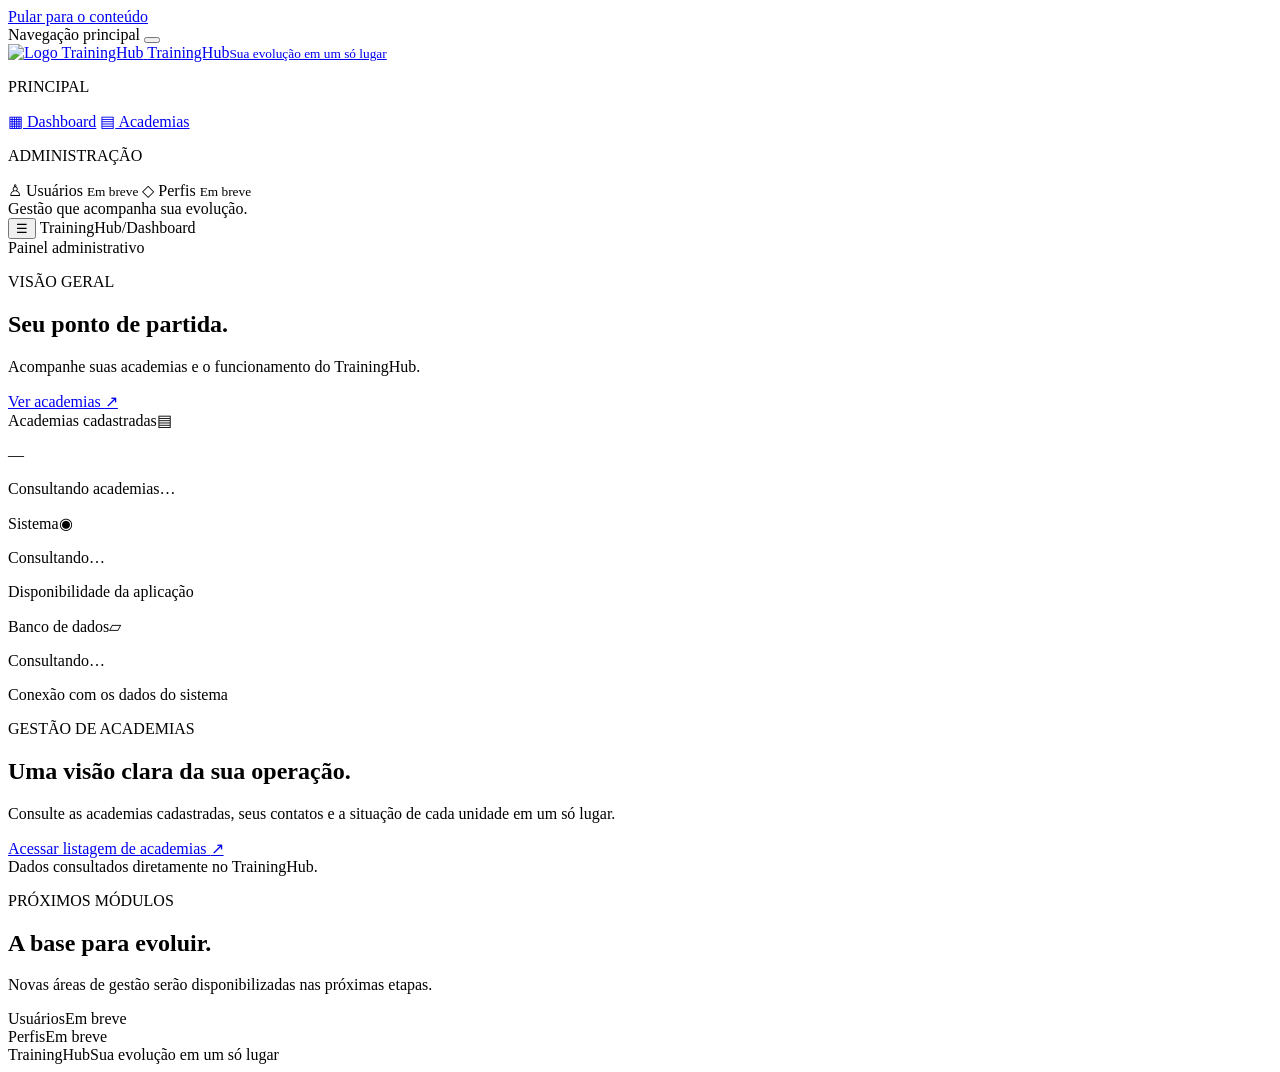
==== public/index.html @ bc9f78c0 "feat(interface): implementar estrutura inicial da interface web" ====
<!doctype html>
<html lang="pt-BR">
<head>
  <meta charset="utf-8">
  <meta name="viewport" content="width=device-width, initial-scale=1">
  <meta name="description" content="TrainingHub — Sua evolução em um só lugar. Painel administrativo para gestão de academias.">
  <title>Dashboard | TrainingHub</title>
  <link rel="icon" href="/images/traininghub-logo.png" type="image/png">
  <link rel="stylesheet" href="/vendor/bootstrap/bootstrap.min.css">
  <link rel="stylesheet" href="/css/style.css">
  <script defer src="/vendor/bootstrap/bootstrap.bundle.min.js"></script>
  <script type="module" src="/js/app.js"></script>
</head>
<body>
  <a class="skip-link" href="#main-content">Pular para o conteúdo</a>
  <aside class="sidebar offcanvas-lg offcanvas-start" tabindex="-1" id="sidebar" aria-labelledby="sidebar-title">
    <div class="offcanvas-header">
      <span class="eyebrow" id="sidebar-title">Navegação principal</span>
      <button type="button" class="btn-close btn-close-white" data-bs-dismiss="offcanvas" data-bs-target="#sidebar" aria-label="Fechar menu"></button>
    </div>
    <div class="offcanvas-body">
      <a class="brand" href="#dashboard" aria-label="TrainingHub — Dashboard">
        <img id="brand-logo" src="/images/traininghub-logo.png" alt="Logo TrainingHub" width="48" height="48">
        <span>TrainingHub<small>Sua evolução em um só lugar</small></span>
      </a>
      <nav aria-label="Principal">
        <p class="nav-label">PRINCIPAL</p>
        <a class="nav-item active" href="#dashboard" data-page="dashboard" aria-current="page"><span class="nav-symbol" aria-hidden="true">▦</span> Dashboard</a>
        <a class="nav-item" href="#academias" data-page="academias"><span class="nav-symbol" aria-hidden="true">▤</span> Academias</a>
        <p class="nav-label modules-label">ADMINISTRAÇÃO</p>
        <span class="nav-item unavailable" aria-disabled="true"><span class="nav-symbol" aria-hidden="true">♙</span> Usuários <small>Em breve</small></span>
        <span class="nav-item unavailable" aria-disabled="true"><span class="nav-symbol" aria-hidden="true">◇</span> Perfis <small>Em breve</small></span>
      </nav>
      <div class="sidebar-footer"><span class="footer-mark" aria-hidden="true"></span> Gestão que acompanha sua evolução.</div>
    </div>
  </aside>

  <div class="workspace">
    <header class="topbar">
      <div class="topbar-context">
        <button class="menu-toggle btn d-lg-none" type="button" data-bs-toggle="offcanvas" data-bs-target="#sidebar" aria-controls="sidebar" aria-label="Abrir menu"><span aria-hidden="true">☰</span></button>
        <span class="context-brand">TrainingHub</span><span class="context-divider" aria-hidden="true">/</span><span id="page-context">Dashboard</span>
      </div>
      <span class="admin-context">Painel administrativo</span>
    </header>

    <main id="main-content" tabindex="-1">
      <section id="dashboard" aria-labelledby="dashboard-title">
        <div class="page-heading"><div><p class="eyebrow">VISÃO GERAL</p><h1 id="dashboard-title">Seu ponto de partida.</h1><p class="page-description">Acompanhe suas academias e o funcionamento do TrainingHub.</p></div><a class="btn btn-primary" href="#academias">Ver academias <span aria-hidden="true">↗</span></a></div>
        <div class="row g-3 summary-grid">
          <div class="col-md-4"><article class="panel summary-card"><div class="card-label"><span>Academias cadastradas</span><span class="card-symbol" aria-hidden="true">▤</span></div><p class="metric" id="academias-total" aria-live="polite">—</p><p id="academias-summary" class="card-note">Consultando academias…</p></article></div>
          <div class="col-md-4"><article class="panel summary-card"><div class="card-label"><span>Sistema</span><span class="card-symbol" aria-hidden="true">◉</span></div><p class="status-value" id="system-status" aria-live="polite">Consultando…</p><p class="card-note">Disponibilidade da aplicação</p></article></div>
          <div class="col-md-4"><article class="panel summary-card"><div class="card-label"><span>Banco de dados</span><span class="card-symbol" aria-hidden="true">▱</span></div><p class="status-value" id="database-status" aria-live="polite">Consultando…</p><p class="card-note">Conexão com os dados do sistema</p></article></div>
        </div>
        <div class="row g-3 dashboard-details">
          <div class="col-xl-8"><article class="panel directory-panel"><div class="section-kicker"><span class="accent-line" aria-hidden="true"></span> GESTÃO DE ACADEMIAS</div><h2>Uma visão clara da sua operação.</h2><p>Consulte as academias cadastradas, seus contatos e a situação de cada unidade em um só lugar.</p><a class="text-link" href="#academias">Acessar listagem de academias <span aria-hidden="true">↗</span></a><div class="directory-footnote">Dados consultados diretamente no TrainingHub.</div></article></div>
          <div class="col-xl-4"><article class="panel roadmap-panel"><p class="eyebrow">PRÓXIMOS MÓDULOS</p><h2>A base para evoluir.</h2><p>Novas áreas de gestão serão disponibilizadas nas próximas etapas.</p><div class="roadmap-row"><span>Usuários</span><span class="neutral-badge">Em breve</span></div><div class="roadmap-row"><span>Perfis</span><span class="neutral-badge">Em breve</span></div></article></div>
        </div>
      </section>

      <section id="academias" aria-labelledby="academias-title" hidden>
        <div class="page-heading"><div><p class="eyebrow">GESTÃO</p><h1 id="academias-title">Academias</h1><p class="page-description">Consulte as academias cadastradas no TrainingHub.</p></div><button class="btn btn-outline-secondary" id="refresh-academias" type="button">Atualizar listagem <span aria-hidden="true">↻</span></button></div>
        <div class="panel academias-panel" id="academias-panel" aria-busy="true">
          <div class="panel-heading"><h2>Academias cadastradas</h2><span id="academias-count" class="neutral-badge">Consultando</span></div>
          <div id="academias-state" class="list-state" role="status" aria-live="polite"><span class="spinner-border spinner-border-sm" aria-hidden="true"></span><p>Carregando academias...</p></div>
          <div id="academias-error" class="list-state" role="alert" hidden><span class="state-symbol" aria-hidden="true">!</span><h3>Não foi possível carregar as academias.</h3><p>Verifique sua conexão e tente novamente.</p><button type="button" class="btn btn-primary" id="retry-academias">Tentar novamente</button></div>
          <div id="academias-table-container" class="table-responsive" role="region" aria-label="Lista de academias" tabindex="0" hidden>
            <table class="table align-middle mb-0"><caption class="visually-hidden">Academias cadastradas: identificação, contato e situação.</caption><thead><tr><th scope="col">ID</th><th scope="col">Academia</th><th scope="col">CNPJ</th><th scope="col">Contato</th><th scope="col">Status</th></tr></thead><tbody id="academias-rows"></tbody></table>
          </div>
          <div class="panel-footer">Consulta de academias · TrainingHub</div>
        </div>
      </section>
      <footer class="content-footer"><span>TrainingHub</span><span>Sua evolução em um só lugar</span></footer>
      <noscript><p class="alert alert-warning">Ative o JavaScript para navegar e consultar os dados do TrainingHub.</p></noscript>
    </main>
  </div>
</body>
</html>
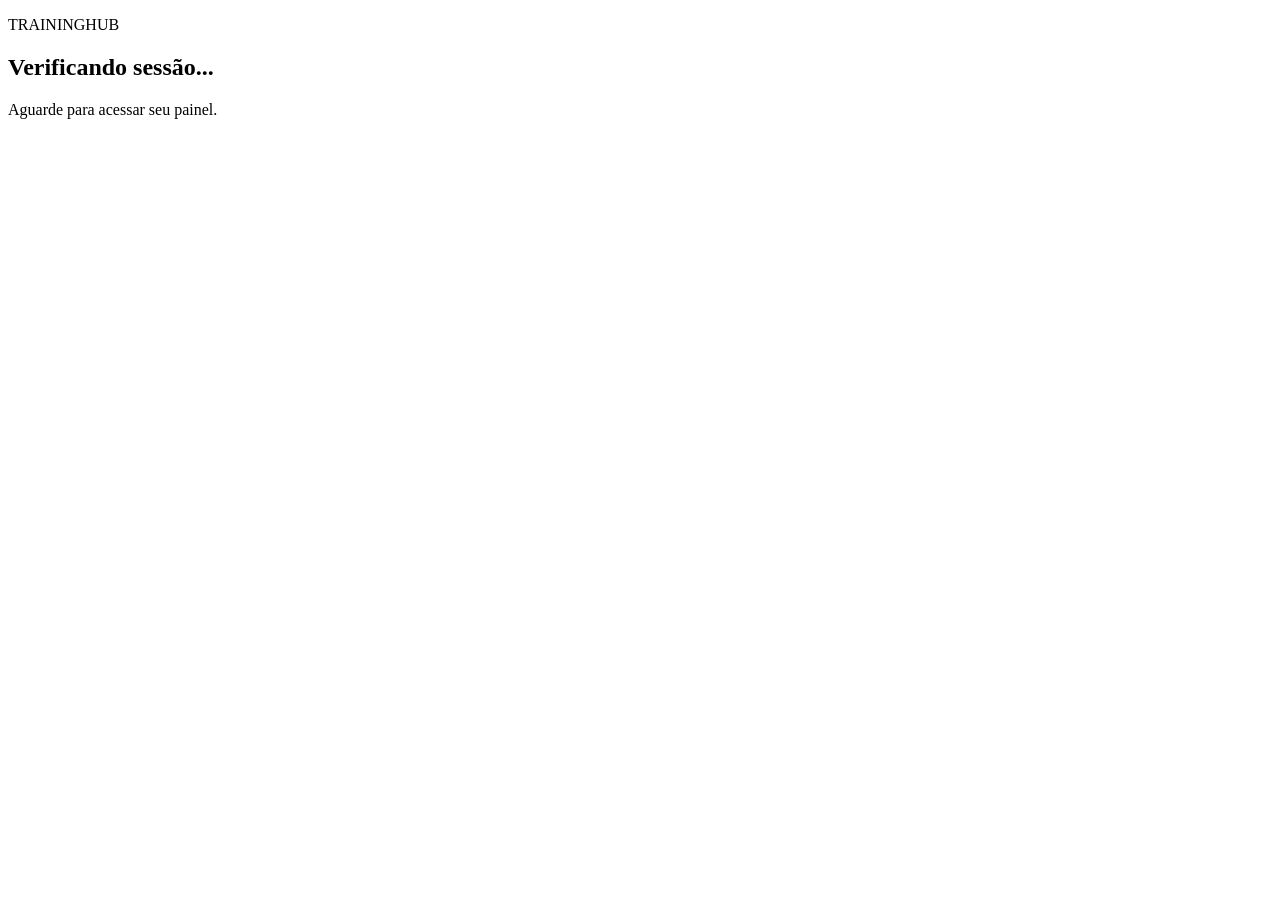
==== commit 245d40d7: "TH-28 feat: implementar interface web de autenticação" ====
--- a/public/index.html
+++ b/public/index.html
@@ -12,6 +12,15 @@
   <script type="module" src="/js/app.js"></script>
 </head>
 <body>
+  <section class="session-gate" id="session-state" aria-labelledby="session-title" aria-busy="true">
+    <div class="panel session-card">
+      <p class="eyebrow">TRAININGHUB</p><h1 id="session-title">Verificando sessão...</h1>
+      <p id="session-message" role="status" aria-live="polite" tabindex="-1">Aguarde para acessar seu painel.</p>
+      <div class="session-actions"><button class="btn btn-primary" id="retry-session" type="button" hidden>Tentar novamente</button><button class="btn btn-outline-secondary" id="session-logout" type="button" hidden>Sair</button></div>
+      <noscript><p class="alert alert-warning">Ative o JavaScript para acessar o TrainingHub.</p></noscript>
+    </div>
+  </section>
+  <div id="authenticated-app" hidden>
   <a class="skip-link" href="#main-content">Pular para o conteúdo</a>
   <aside class="sidebar offcanvas-lg offcanvas-start" tabindex="-1" id="sidebar" aria-labelledby="sidebar-title">
     <div class="offcanvas-header">
@@ -41,7 +50,7 @@
         <button class="menu-toggle btn d-lg-none" type="button" data-bs-toggle="offcanvas" data-bs-target="#sidebar" aria-controls="sidebar" aria-label="Abrir menu"><span aria-hidden="true">☰</span></button>
         <span class="context-brand">TrainingHub</span><span class="context-divider" aria-hidden="true">/</span><span id="page-context">Dashboard</span>
       </div>
-      <span class="admin-context">Painel administrativo</span>
+      <div class="topbar-actions"><span class="admin-context">Painel administrativo</span><button class="btn btn-outline-secondary" id="logout-button" type="button">Sair</button></div>
     </header>
 
     <main id="main-content" tabindex="-1">
@@ -74,5 +83,6 @@
       <noscript><p class="alert alert-warning">Ative o JavaScript para navegar e consultar os dados do TrainingHub.</p></noscript>
     </main>
   </div>
+  </div>
 </body>
 </html>
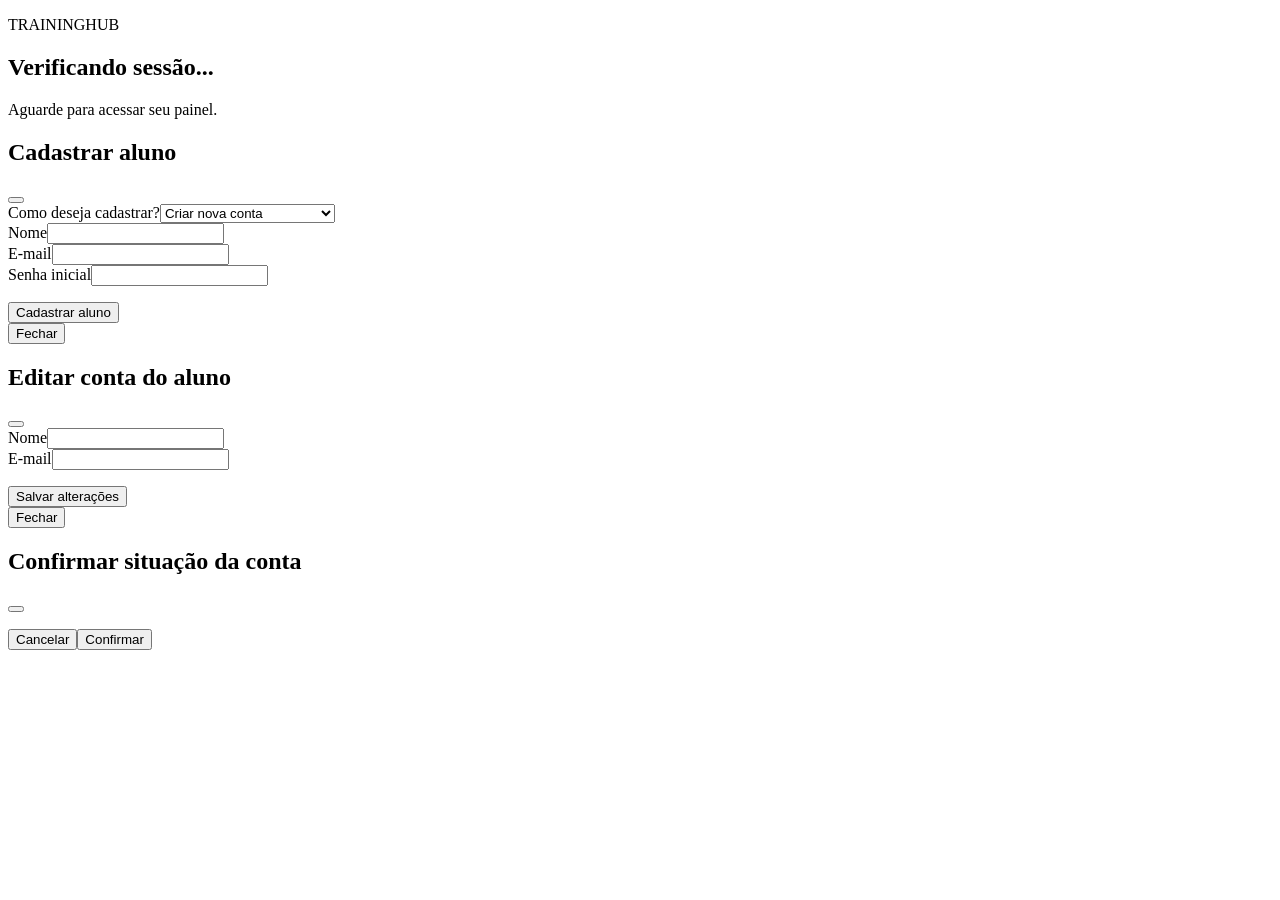
==== commit 6167e650: "TH-31 feat: implementar interface administrativa de alunos" ====
--- a/public/index.html
+++ b/public/index.html
@@ -37,6 +37,7 @@
         <a class="nav-item active" href="#dashboard" data-page="dashboard" aria-current="page"><span class="nav-symbol" aria-hidden="true">▦</span> Dashboard</a>
         <a class="nav-item" href="#academias" data-page="academias"><span class="nav-symbol" aria-hidden="true">▤</span> Academias</a>
         <p class="nav-label modules-label">ADMINISTRAÇÃO</p>
+        <a class="nav-item" href="#alunos" data-page="alunos"><span class="nav-symbol" aria-hidden="true">♙</span> Alunos</a>
         <span class="nav-item unavailable" aria-disabled="true"><span class="nav-symbol" aria-hidden="true">♙</span> Usuários <small>Em breve</small></span>
         <span class="nav-item unavailable" aria-disabled="true"><span class="nav-symbol" aria-hidden="true">◇</span> Perfis <small>Em breve</small></span>
       </nav>
@@ -79,10 +80,65 @@
           <div class="panel-footer">Consulta de academias · TrainingHub</div>
         </div>
       </section>
+      <section id="alunos" aria-labelledby="alunos-title" hidden>
+        <div class="page-heading">
+          <div><p class="eyebrow">GESTÃO</p><h1 id="alunos-title">Alunos</h1><p class="page-description">Gerencie os alunos e os dados básicos de suas contas.</p></div>
+          <div class="d-flex flex-wrap gap-2"><button class="btn btn-outline-secondary" id="refresh-alunos" type="button">Atualizar listagem</button><button class="btn btn-primary" id="create-aluno" type="button" disabled>Cadastrar aluno</button></div>
+        </div>
+        <p id="alunos-registration-info" role="status" aria-live="polite">Os dados de cadastro serão consultados ao abrir esta seção.</p>
+        <div class="panel" id="alunos-panel" aria-busy="false">
+          <div class="panel-heading"><h2>Alunos cadastrados</h2><span class="neutral-badge" id="alunos-count">Não consultado</span></div>
+          <p id="alunos-feedback" class="px-3 pt-3" role="status" aria-live="polite" tabindex="-1"></p>
+          <div id="alunos-state" class="list-state" role="status" aria-live="polite"></div>
+          <div id="alunos-error" class="list-state" role="alert" hidden><h3 id="alunos-error-title">Não foi possível carregar os alunos.</h3><p id="alunos-error-message"></p><button class="btn btn-primary" id="retry-alunos" type="button">Tentar novamente</button></div>
+          <div id="alunos-table-container" class="table-responsive" role="region" aria-label="Lista de alunos" tabindex="0" hidden>
+            <table class="table align-middle mb-0"><caption class="visually-hidden">Alunos: nome, e-mail, situação da conta, cadastro como Aluno e ações.</caption><thead><tr><th scope="col">Nome</th><th scope="col">E-mail</th><th scope="col">Situação da conta</th><th scope="col">Cadastro como Aluno</th><th scope="col">Ações</th></tr></thead><tbody id="alunos-rows"></tbody></table>
+          </div>
+          <div class="panel-footer">A situação exibida corresponde à conta do usuário.</div>
+        </div>
+      </section>
       <footer class="content-footer"><span>TrainingHub</span><span>Sua evolução em um só lugar</span></footer>
       <noscript><p class="alert alert-warning">Ative o JavaScript para navegar e consultar os dados do TrainingHub.</p></noscript>
     </main>
   </div>
   </div>
+  <div class="modal fade" id="aluno-create-modal" tabindex="-1" aria-labelledby="aluno-create-title" aria-hidden="true">
+    <div class="modal-dialog modal-dialog-scrollable"><div class="modal-content">
+      <div class="modal-header"><h2 class="modal-title fs-5" id="aluno-create-title">Cadastrar aluno</h2><button class="btn-close" type="button" data-bs-dismiss="modal" aria-label="Fechar cadastro"></button></div>
+      <div class="modal-body">
+        <form id="aluno-create-form" novalidate aria-busy="false">
+          <div class="mb-3"><label class="form-label" for="aluno-create-mode">Como deseja cadastrar?</label><select class="form-select" id="aluno-create-mode"><option value="new">Criar nova conta</option><option value="existing">Vincular usuário existente</option></select></div>
+          <div id="aluno-new-fields">
+            <div class="mb-3"><label class="form-label" for="aluno-create-name">Nome</label><input class="form-control" id="aluno-create-name" name="nome" required autocomplete="name" aria-describedby="aluno-create-feedback"></div>
+            <div class="mb-3"><label class="form-label" for="aluno-create-email">E-mail</label><input class="form-control" id="aluno-create-email" name="email" type="email" required autocomplete="email" aria-describedby="aluno-create-feedback"></div>
+            <div class="mb-3"><label class="form-label" for="aluno-create-password">Senha inicial</label><input class="form-control" id="aluno-create-password" name="senha" type="password" required autocomplete="new-password" aria-describedby="aluno-create-feedback"></div>
+          </div>
+          <div id="aluno-existing-fields" hidden><label class="form-label" for="aluno-existing-user">Usuário elegível</label><select class="form-select" id="aluno-existing-user" required aria-describedby="aluno-existing-help aluno-create-feedback"></select><p class="form-text" id="aluno-existing-help">Contas ativas com perfil Aluno que ainda não possuem cadastro como Aluno.</p></div>
+          <p id="aluno-create-feedback" role="status" aria-live="polite" tabindex="-1"></p>
+          <div class="d-flex flex-wrap gap-2"><button class="btn btn-primary" id="aluno-create-submit" type="submit">Cadastrar aluno</button><button class="btn btn-primary" id="aluno-complete" type="button" hidden>Tentar concluir cadastro do aluno</button><button class="btn btn-outline-secondary" id="aluno-end-attempt" type="button" hidden>Encerrar tentativa</button><button class="btn btn-outline-secondary" id="aluno-reconcile" type="button" hidden>Atualizar dados</button></div>
+        </form>
+      </div>
+      <div class="modal-footer"><button class="btn btn-outline-secondary" type="button" data-bs-dismiss="modal">Fechar</button></div>
+    </div></div>
+  </div>
+  <div class="modal fade" id="aluno-edit-modal" tabindex="-1" aria-labelledby="aluno-edit-title" aria-hidden="true">
+    <div class="modal-dialog modal-dialog-scrollable"><div class="modal-content">
+      <div class="modal-header"><h2 class="modal-title fs-5" id="aluno-edit-title">Editar conta do aluno</h2><button class="btn-close" type="button" data-bs-dismiss="modal" aria-label="Fechar edição"></button></div>
+      <div class="modal-body"><form id="aluno-edit-form" novalidate aria-busy="false">
+        <div class="mb-3"><label class="form-label" for="aluno-edit-name">Nome</label><input class="form-control" id="aluno-edit-name" name="nome" required autocomplete="name" aria-describedby="aluno-edit-feedback"></div>
+        <div class="mb-3"><label class="form-label" for="aluno-edit-email">E-mail</label><input class="form-control" id="aluno-edit-email" name="email" type="email" required autocomplete="email" aria-describedby="aluno-edit-feedback"></div>
+        <p id="aluno-edit-feedback" role="status" aria-live="polite" tabindex="-1"></p>
+        <button class="btn btn-primary" id="aluno-edit-submit" type="submit">Salvar alterações</button>
+      </form></div>
+      <div class="modal-footer"><button class="btn btn-outline-secondary" type="button" data-bs-dismiss="modal">Fechar</button></div>
+    </div></div>
+  </div>
+  <div class="modal fade" id="aluno-status-modal" tabindex="-1" aria-labelledby="aluno-status-title" aria-hidden="true">
+    <div class="modal-dialog modal-dialog-scrollable"><div class="modal-content">
+      <div class="modal-header"><h2 class="modal-title fs-5" id="aluno-status-title">Confirmar situação da conta</h2><button class="btn-close" type="button" data-bs-dismiss="modal" aria-label="Fechar confirmação"></button></div>
+      <div class="modal-body"><p id="aluno-status-question"></p><p id="aluno-status-explanation"></p><p id="aluno-status-feedback" role="status" aria-live="polite" tabindex="-1"></p></div>
+      <div class="modal-footer"><button class="btn btn-outline-secondary" type="button" data-bs-dismiss="modal">Cancelar</button><button class="btn btn-primary" id="aluno-status-submit" type="button">Confirmar</button></div>
+    </div></div>
+  </div>
 </body>
 </html>
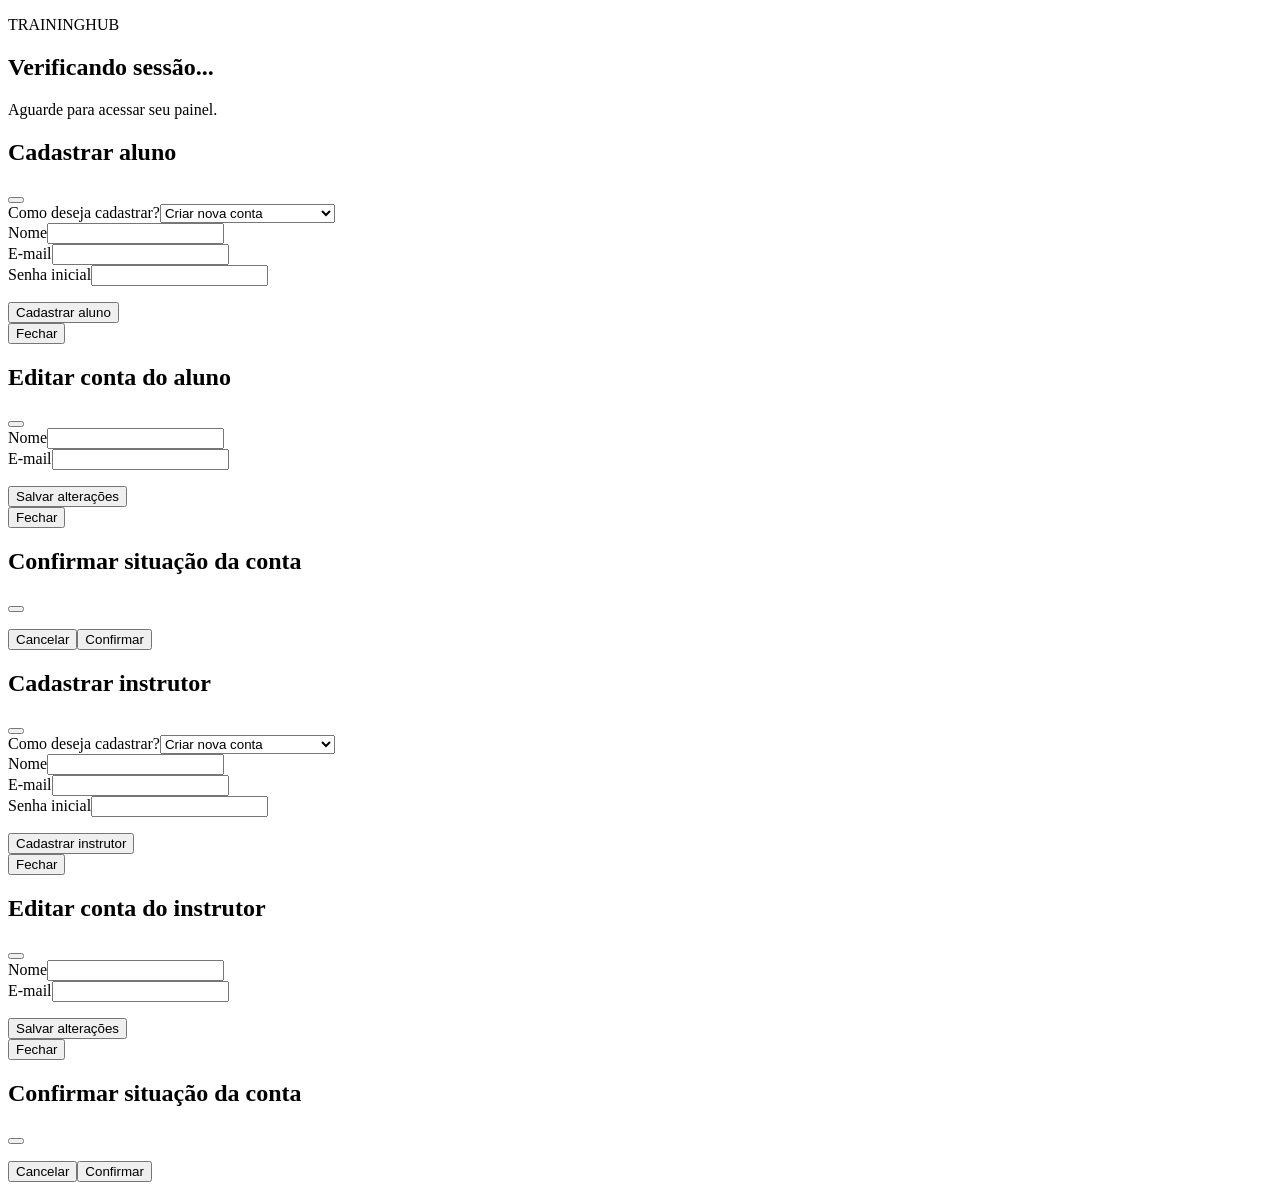
==== commit 3a12645f: "TH-32 feat: implementar interface administrativa de instrutores" ====
--- a/public/index.html
+++ b/public/index.html
@@ -38,6 +38,7 @@
         <a class="nav-item" href="#academias" data-page="academias"><span class="nav-symbol" aria-hidden="true">▤</span> Academias</a>
         <p class="nav-label modules-label">ADMINISTRAÇÃO</p>
         <a class="nav-item" href="#alunos" data-page="alunos"><span class="nav-symbol" aria-hidden="true">♙</span> Alunos</a>
+        <a class="nav-item" href="#instrutores" data-page="instrutores"><span class="nav-symbol" aria-hidden="true">♙</span> Instrutores</a>
         <span class="nav-item unavailable" aria-disabled="true"><span class="nav-symbol" aria-hidden="true">♙</span> Usuários <small>Em breve</small></span>
         <span class="nav-item unavailable" aria-disabled="true"><span class="nav-symbol" aria-hidden="true">◇</span> Perfis <small>Em breve</small></span>
       </nav>
@@ -97,6 +98,23 @@
           <div class="panel-footer">A situação exibida corresponde à conta do usuário.</div>
         </div>
       </section>
+      <section id="instrutores" aria-labelledby="instrutores-title" hidden>
+        <div class="page-heading">
+          <div><p class="eyebrow">GESTÃO</p><h1 id="instrutores-title">Instrutores</h1><p class="page-description">Gerencie os instrutores e os dados básicos de suas contas.</p></div>
+          <div class="d-flex flex-wrap gap-2"><button class="btn btn-outline-secondary" id="refresh-instrutores" type="button">Atualizar listagem</button><button class="btn btn-primary" id="create-instrutor" type="button" disabled>Cadastrar instrutor</button></div>
+        </div>
+        <p id="instrutores-registration-info" role="status" aria-live="polite">Os dados de cadastro serão consultados ao abrir esta seção.</p>
+        <div class="panel" id="instrutores-panel" aria-busy="false">
+          <div class="panel-heading"><h2>Instrutores cadastrados</h2><span class="neutral-badge" id="instrutores-count">Não consultado</span></div>
+          <p id="instrutores-feedback" class="px-3 pt-3" role="status" aria-live="polite" tabindex="-1"></p>
+          <div id="instrutores-state" class="list-state" role="status" aria-live="polite"></div>
+          <div id="instrutores-error" class="list-state" role="alert" hidden><h3 id="instrutores-error-title">Não foi possível carregar os instrutores.</h3><p id="instrutores-error-message"></p><button class="btn btn-primary" id="retry-instrutores" type="button">Tentar novamente</button></div>
+          <div id="instrutores-table-container" class="table-responsive" role="region" aria-label="Lista de instrutores" tabindex="0" hidden>
+            <table class="table align-middle mb-0"><caption class="visually-hidden">Instrutores: nome, e-mail, situação da conta, cadastro como Instrutor e ações.</caption><thead><tr><th scope="col">Nome</th><th scope="col">E-mail</th><th scope="col">Situação da conta</th><th scope="col">Cadastro como Instrutor</th><th scope="col">Ações</th></tr></thead><tbody id="instrutores-rows"></tbody></table>
+          </div>
+          <div class="panel-footer">A situação exibida corresponde à conta do usuário.</div>
+        </div>
+      </section>
       <footer class="content-footer"><span>TrainingHub</span><span>Sua evolução em um só lugar</span></footer>
       <noscript><p class="alert alert-warning">Ative o JavaScript para navegar e consultar os dados do TrainingHub.</p></noscript>
     </main>
@@ -140,5 +158,43 @@
       <div class="modal-footer"><button class="btn btn-outline-secondary" type="button" data-bs-dismiss="modal">Cancelar</button><button class="btn btn-primary" id="aluno-status-submit" type="button">Confirmar</button></div>
     </div></div>
   </div>
+  <div class="modal fade" id="instrutor-create-modal" tabindex="-1" aria-labelledby="instrutor-create-title" aria-hidden="true">
+    <div class="modal-dialog modal-dialog-scrollable"><div class="modal-content">
+      <div class="modal-header"><h2 class="modal-title fs-5" id="instrutor-create-title">Cadastrar instrutor</h2><button class="btn-close" type="button" data-bs-dismiss="modal" aria-label="Fechar cadastro"></button></div>
+      <div class="modal-body">
+        <form id="instrutor-create-form" novalidate aria-busy="false">
+          <div class="mb-3"><label class="form-label" for="instrutor-create-mode">Como deseja cadastrar?</label><select class="form-select" id="instrutor-create-mode"><option value="new">Criar nova conta</option><option value="existing">Vincular usuário existente</option></select></div>
+          <div id="instrutor-new-fields">
+            <div class="mb-3"><label class="form-label" for="instrutor-create-name">Nome</label><input class="form-control" id="instrutor-create-name" name="nome" required autocomplete="name" aria-describedby="instrutor-create-feedback"></div>
+            <div class="mb-3"><label class="form-label" for="instrutor-create-email">E-mail</label><input class="form-control" id="instrutor-create-email" name="email" type="email" required autocomplete="email" aria-describedby="instrutor-create-feedback"></div>
+            <div class="mb-3"><label class="form-label" for="instrutor-create-password">Senha inicial</label><input class="form-control" id="instrutor-create-password" name="senha" type="password" required autocomplete="new-password" aria-describedby="instrutor-create-feedback"></div>
+          </div>
+          <div id="instrutor-existing-fields" hidden><label class="form-label" for="instrutor-existing-user">Usuário elegível</label><select class="form-select" id="instrutor-existing-user" required aria-describedby="instrutor-existing-help instrutor-create-feedback"></select><p class="form-text" id="instrutor-existing-help">Contas ativas com perfil Instrutor que ainda não possuem cadastro como Instrutor.</p></div>
+          <p id="instrutor-create-feedback" role="status" aria-live="polite" tabindex="-1"></p>
+          <div class="d-flex flex-wrap gap-2"><button class="btn btn-primary" id="instrutor-create-submit" type="submit">Cadastrar instrutor</button><button class="btn btn-primary" id="instrutor-complete" type="button" hidden>Tentar concluir cadastro do instrutor</button><button class="btn btn-outline-secondary" id="instrutor-end-attempt" type="button" hidden>Encerrar tentativa</button><button class="btn btn-outline-secondary" id="instrutor-reconcile" type="button" hidden>Atualizar dados</button></div>
+        </form>
+      </div>
+      <div class="modal-footer"><button class="btn btn-outline-secondary" type="button" data-bs-dismiss="modal">Fechar</button></div>
+    </div></div>
+  </div>
+  <div class="modal fade" id="instrutor-edit-modal" tabindex="-1" aria-labelledby="instrutor-edit-title" aria-hidden="true">
+    <div class="modal-dialog modal-dialog-scrollable"><div class="modal-content">
+      <div class="modal-header"><h2 class="modal-title fs-5" id="instrutor-edit-title">Editar conta do instrutor</h2><button class="btn-close" type="button" data-bs-dismiss="modal" aria-label="Fechar edição"></button></div>
+      <div class="modal-body"><form id="instrutor-edit-form" novalidate aria-busy="false">
+        <div class="mb-3"><label class="form-label" for="instrutor-edit-name">Nome</label><input class="form-control" id="instrutor-edit-name" name="nome" required autocomplete="name" aria-describedby="instrutor-edit-feedback"></div>
+        <div class="mb-3"><label class="form-label" for="instrutor-edit-email">E-mail</label><input class="form-control" id="instrutor-edit-email" name="email" type="email" required autocomplete="email" aria-describedby="instrutor-edit-feedback"></div>
+        <p id="instrutor-edit-feedback" role="status" aria-live="polite" tabindex="-1"></p>
+        <button class="btn btn-primary" id="instrutor-edit-submit" type="submit">Salvar alterações</button>
+      </form></div>
+      <div class="modal-footer"><button class="btn btn-outline-secondary" type="button" data-bs-dismiss="modal">Fechar</button></div>
+    </div></div>
+  </div>
+  <div class="modal fade" id="instrutor-status-modal" tabindex="-1" aria-labelledby="instrutor-status-title" aria-hidden="true">
+    <div class="modal-dialog modal-dialog-scrollable"><div class="modal-content">
+      <div class="modal-header"><h2 class="modal-title fs-5" id="instrutor-status-title">Confirmar situação da conta</h2><button class="btn-close" type="button" data-bs-dismiss="modal" aria-label="Fechar confirmação"></button></div>
+      <div class="modal-body"><p id="instrutor-status-question"></p><p id="instrutor-status-explanation"></p><p id="instrutor-status-feedback" role="status" aria-live="polite" tabindex="-1"></p></div>
+      <div class="modal-footer"><button class="btn btn-outline-secondary" type="button" data-bs-dismiss="modal">Cancelar</button><button class="btn btn-primary" id="instrutor-status-submit" type="button">Confirmar</button></div>
+    </div></div>
+  </div>
 </body>
 </html>
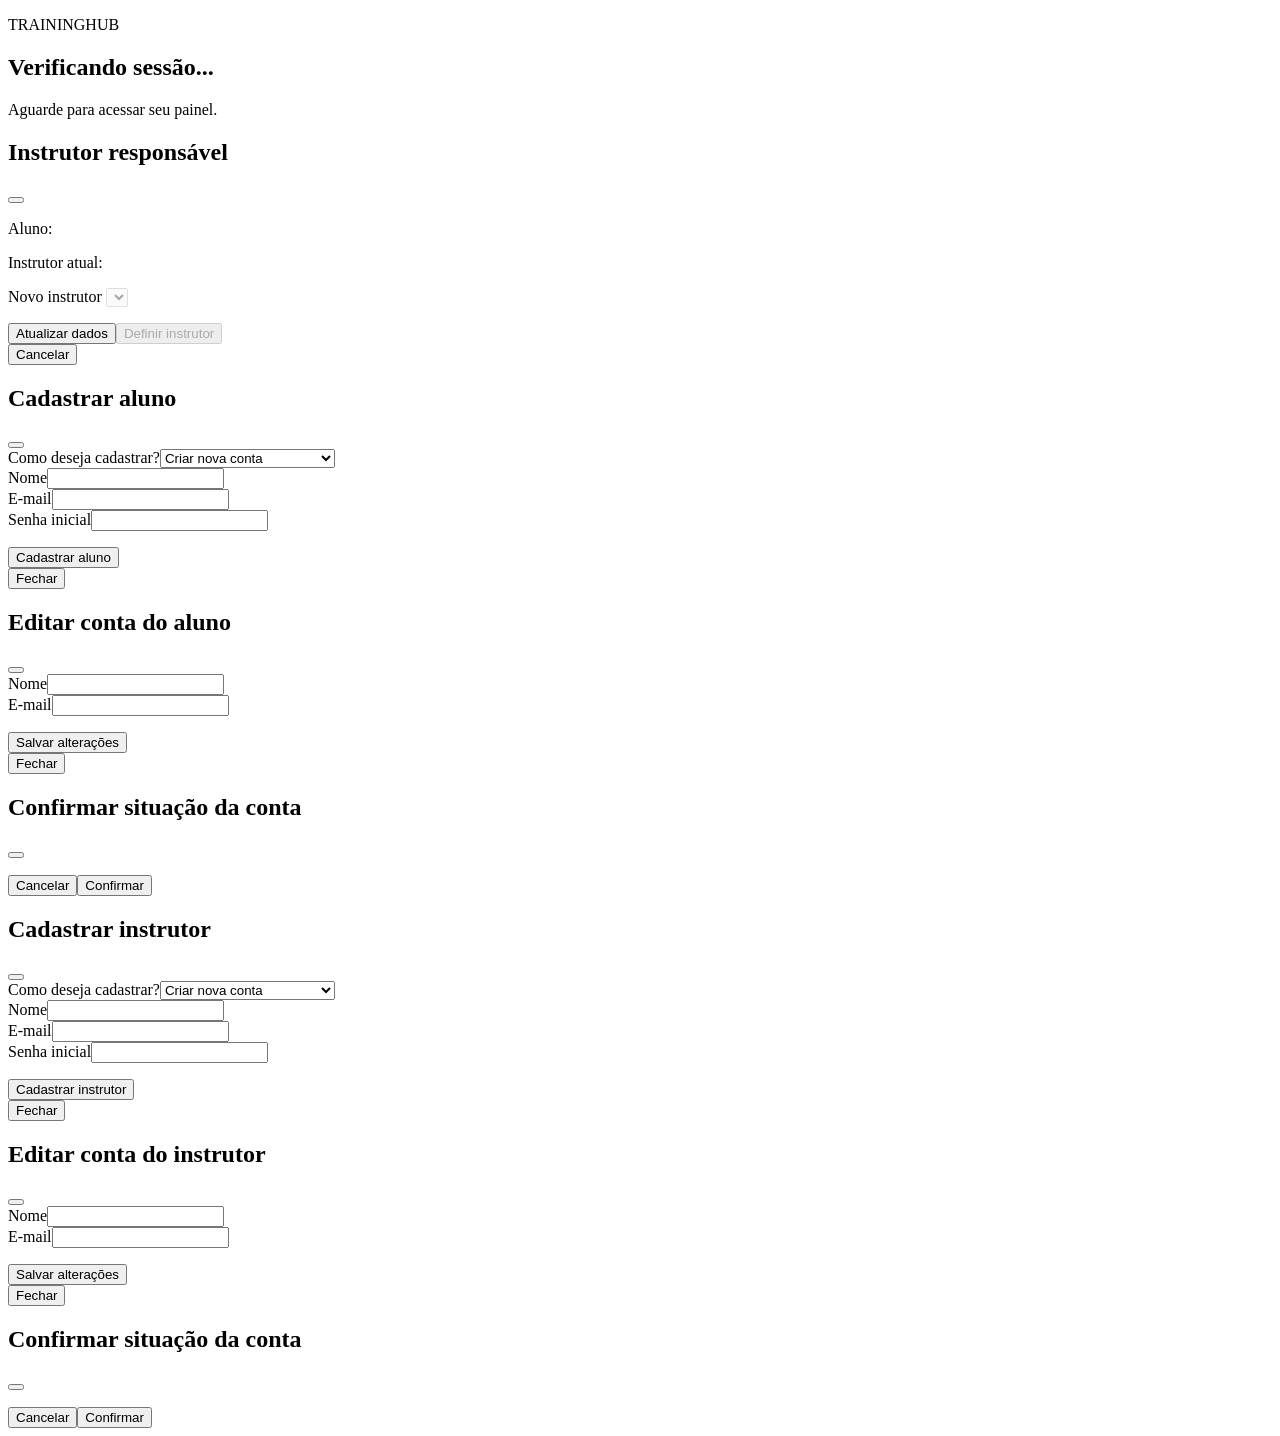
==== commit 200e43c9: "TH-33 feat: implementar interface de vinculo aluno-instrutor" ====
--- a/public/index.html
+++ b/public/index.html
@@ -120,6 +120,24 @@
     </main>
   </div>
   </div>
+  <div class="modal fade" id="aluno-responsavel-modal" tabindex="-1" aria-labelledby="aluno-responsavel-title" aria-describedby="aluno-responsavel-aluno" aria-hidden="true">
+    <div class="modal-dialog modal-dialog-scrollable"><div class="modal-content">
+      <div class="modal-header"><h2 class="modal-title fs-5" id="aluno-responsavel-title">Instrutor responsável</h2><button class="btn-close" type="button" data-bs-dismiss="modal" aria-label="Fechar instrutor responsável"></button></div>
+      <div class="modal-body">
+        <p>Aluno: <span id="aluno-responsavel-aluno"></span></p>
+        <p>Instrutor atual: <span id="aluno-responsavel-current"></span></p>
+        <p class="form-text" id="aluno-responsavel-history"></p>
+        <form id="aluno-responsavel-form" aria-busy="false">
+          <label class="form-label" for="aluno-responsavel-select">Novo instrutor</label>
+          <select class="form-select" id="aluno-responsavel-select" required disabled aria-describedby="aluno-responsavel-help aluno-responsavel-feedback"></select>
+          <p class="form-text" id="aluno-responsavel-help"></p>
+          <p id="aluno-responsavel-feedback" role="status" aria-live="polite" tabindex="-1"></p>
+          <div class="d-flex flex-wrap gap-2"><button class="btn btn-outline-secondary" id="aluno-responsavel-refresh" type="button">Atualizar dados</button><button class="btn btn-outline-secondary" id="aluno-responsavel-reconcile" type="button" hidden>Consultar responsável atual</button><button class="btn btn-primary" id="aluno-responsavel-submit" type="submit" disabled>Definir instrutor</button></div>
+        </form>
+      </div>
+      <div class="modal-footer"><button class="btn btn-outline-secondary" id="aluno-responsavel-cancel" type="button" data-bs-dismiss="modal">Cancelar</button></div>
+    </div></div>
+  </div>
   <div class="modal fade" id="aluno-create-modal" tabindex="-1" aria-labelledby="aluno-create-title" aria-hidden="true">
     <div class="modal-dialog modal-dialog-scrollable"><div class="modal-content">
       <div class="modal-header"><h2 class="modal-title fs-5" id="aluno-create-title">Cadastrar aluno</h2><button class="btn-close" type="button" data-bs-dismiss="modal" aria-label="Fechar cadastro"></button></div>
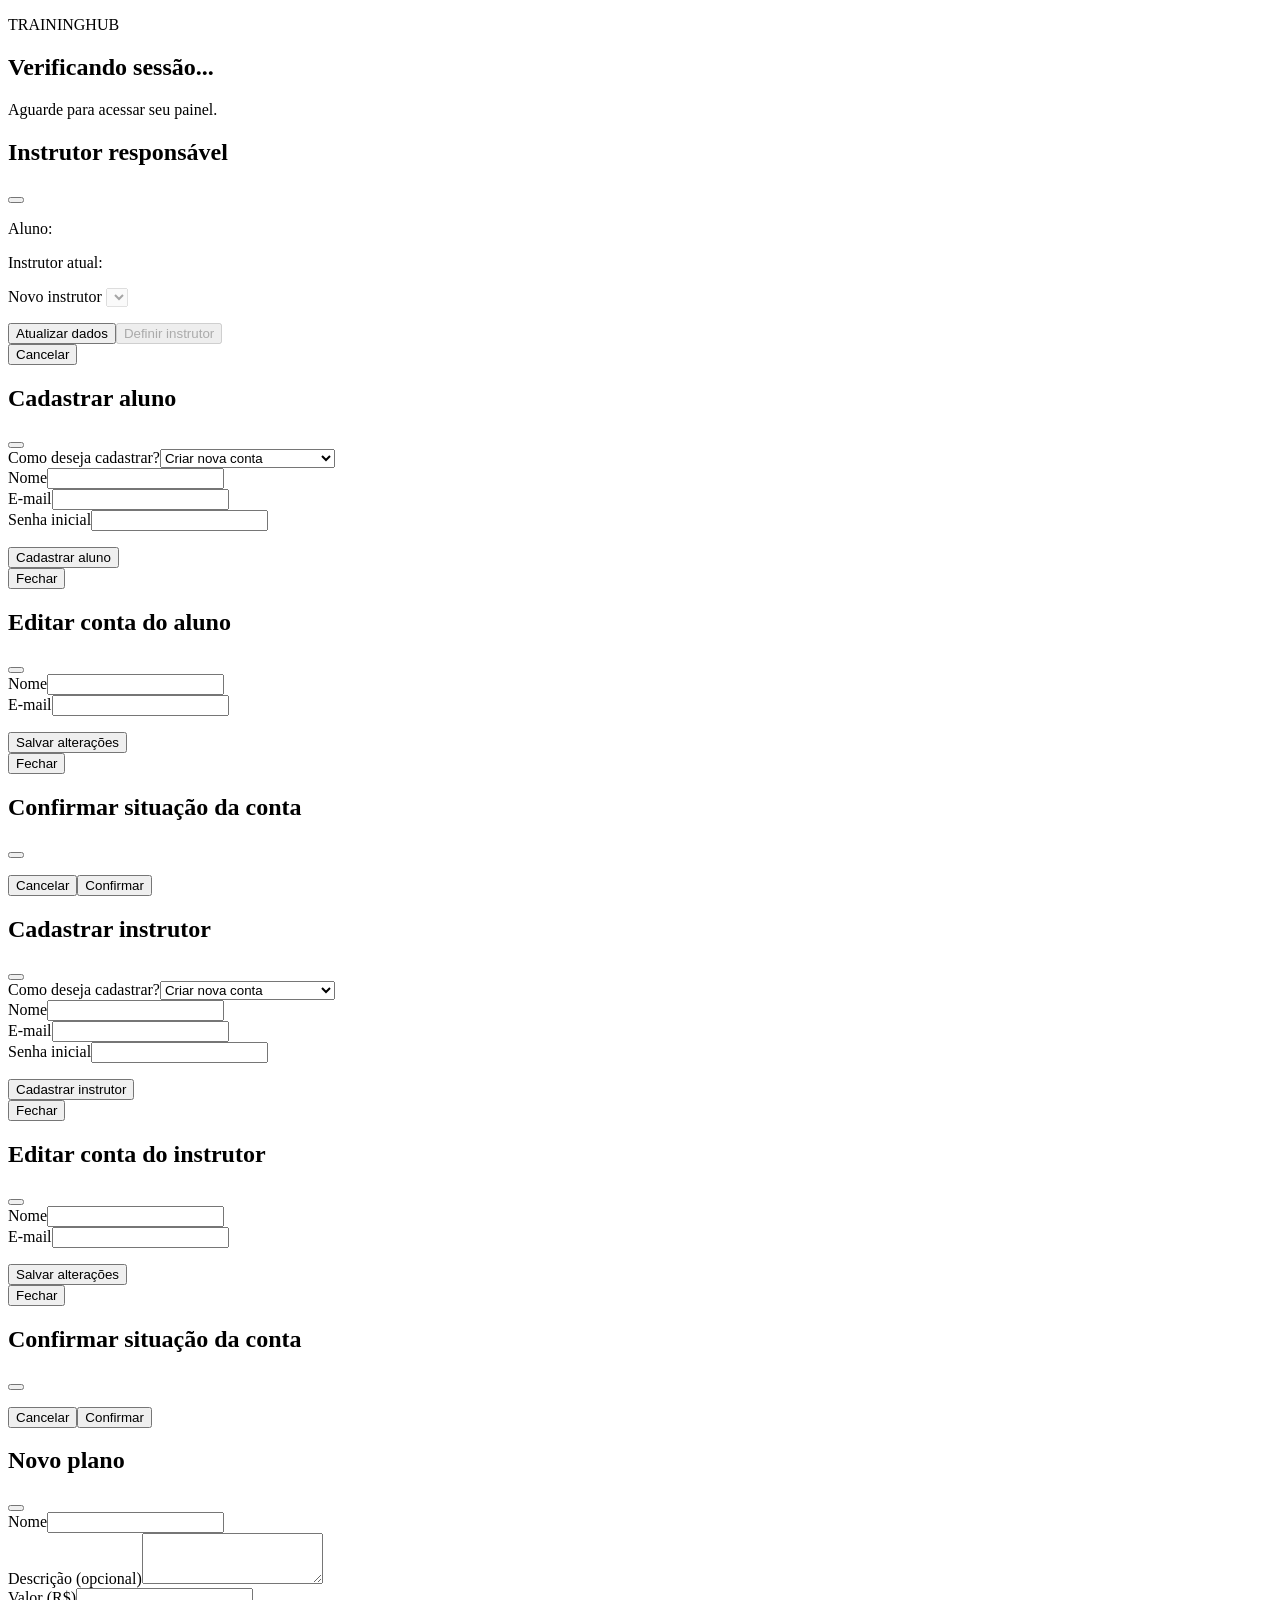
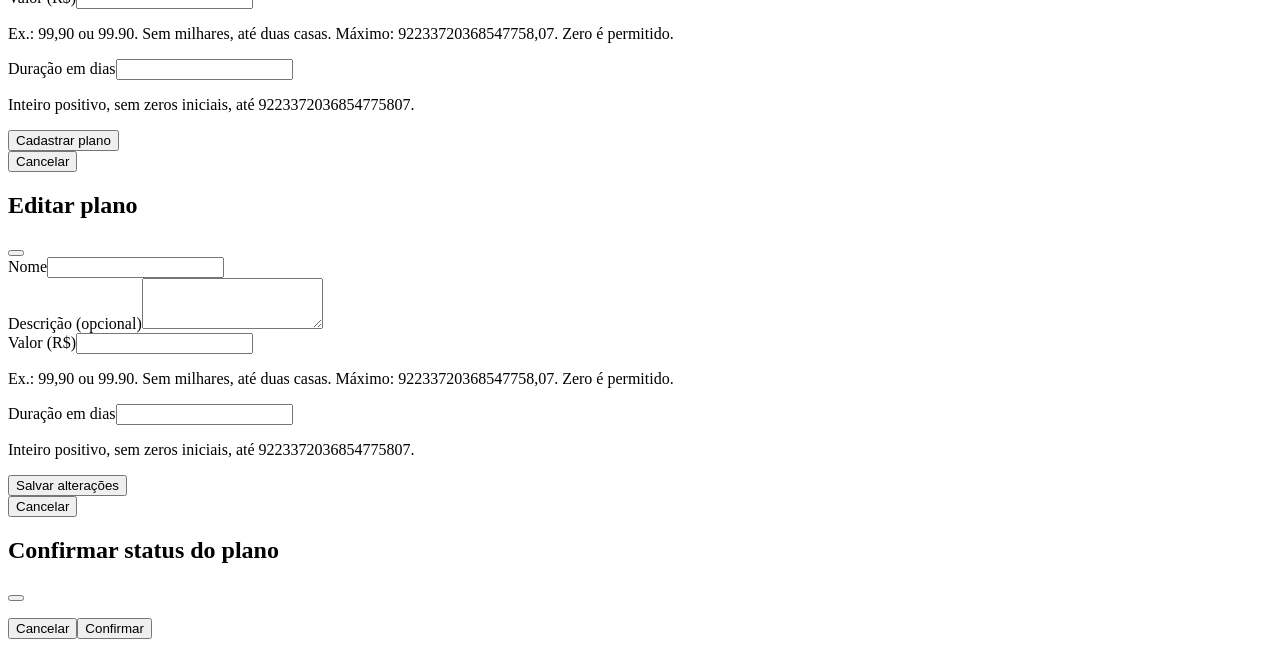
==== commit 14403a83: "TH-39 feat: implementar interface administrativa de planos" ====
--- a/public/index.html
+++ b/public/index.html
@@ -39,6 +39,7 @@
         <p class="nav-label modules-label">ADMINISTRAÇÃO</p>
         <a class="nav-item" href="#alunos" data-page="alunos"><span class="nav-symbol" aria-hidden="true">♙</span> Alunos</a>
         <a class="nav-item" href="#instrutores" data-page="instrutores"><span class="nav-symbol" aria-hidden="true">♙</span> Instrutores</a>
+        <a class="nav-item" href="#planos" data-page="planos"><span class="nav-symbol" aria-hidden="true">▤</span> Planos</a>
         <span class="nav-item unavailable" aria-disabled="true"><span class="nav-symbol" aria-hidden="true">♙</span> Usuários <small>Em breve</small></span>
         <span class="nav-item unavailable" aria-disabled="true"><span class="nav-symbol" aria-hidden="true">◇</span> Perfis <small>Em breve</small></span>
       </nav>
@@ -115,6 +116,26 @@
           <div class="panel-footer">A situação exibida corresponde à conta do usuário.</div>
         </div>
       </section>
+      <section id="planos" aria-labelledby="planos-title" hidden>
+        <div class="page-heading">
+          <div><p class="eyebrow">GESTÃO</p><h1 id="planos-title">Planos</h1><p class="page-description">Gerencie os planos oferecidos pela sua academia.</p></div>
+          <div class="d-flex flex-wrap gap-2"><button class="btn btn-outline-secondary" id="refresh-planos" type="button">Atualizar</button><button class="btn btn-primary" id="create-plano" type="button" disabled>Novo plano</button></div>
+        </div>
+        <p id="planos-feedback" role="status" aria-live="polite" tabindex="-1"></p>
+        <div id="planos-uncertain" class="alert alert-warning" hidden>
+          <p id="planos-uncertain-message" role="status" aria-live="polite" tabindex="-1"></p>
+          <div class="d-flex flex-wrap gap-2"><button class="btn btn-outline-secondary" id="planos-reconcile" type="button">Verificar dados</button><button class="btn btn-outline-secondary" id="planos-resume" type="button" hidden>Encerrar tentativa e permitir nova operação</button></div>
+        </div>
+        <div class="panel" id="planos-panel" aria-busy="false">
+          <div class="panel-heading"><h2>Planos cadastrados</h2><span class="neutral-badge" id="planos-count">Não consultado</span></div>
+          <div id="planos-state" class="list-state" role="status" aria-live="polite"><p>Acesse esta seção para consultar os planos.</p></div>
+          <div id="planos-error" class="list-state" role="alert" hidden><h3 id="planos-error-title">Não foi possível carregar os planos.</h3><p id="planos-error-message"></p><button class="btn btn-primary" id="retry-planos" type="button">Tentar novamente</button></div>
+          <div id="planos-table-container" class="table-responsive" role="region" aria-label="Lista de planos" tabindex="0" hidden>
+            <table class="table planos-table align-middle mb-0"><caption class="visually-hidden">Planos: nome, descrição, valor em reais, duração em dias, status e ações.</caption><thead><tr><th scope="col">Nome</th><th scope="col">Descrição</th><th scope="col">Valor</th><th scope="col">Duração</th><th scope="col">Status</th><th scope="col">Ações</th></tr></thead><tbody id="planos-rows"></tbody></table>
+          </div>
+          <div class="panel-footer">Valores em reais · Duração em dias</div>
+        </div>
+      </section>
       <footer class="content-footer"><span>TrainingHub</span><span>Sua evolução em um só lugar</span></footer>
       <noscript><p class="alert alert-warning">Ative o JavaScript para navegar e consultar os dados do TrainingHub.</p></noscript>
     </main>
@@ -214,5 +235,38 @@
       <div class="modal-footer"><button class="btn btn-outline-secondary" type="button" data-bs-dismiss="modal">Cancelar</button><button class="btn btn-primary" id="instrutor-status-submit" type="button">Confirmar</button></div>
     </div></div>
   </div>
+  <div class="modal fade" id="plano-create-modal" tabindex="-1" aria-labelledby="plano-create-title" aria-hidden="true">
+    <div class="modal-dialog modal-dialog-scrollable"><div class="modal-content">
+      <div class="modal-header"><h2 class="modal-title fs-5" id="plano-create-title">Novo plano</h2><button class="btn-close" type="button" data-bs-dismiss="modal" data-dismiss="true" aria-label="Fechar cadastro de plano"></button></div>
+      <div class="modal-body"><form id="plano-create-form" novalidate>
+        <div class="mb-3"><label class="form-label" for="plano-create-name">Nome</label><input class="form-control" id="plano-create-name" name="nome" required aria-describedby="plano-create-feedback"></div>
+        <div class="mb-3"><label class="form-label" for="plano-create-description">Descrição (opcional)</label><textarea class="form-control" id="plano-create-description" name="descricao" rows="3"></textarea></div>
+        <div class="mb-3"><label class="form-label" for="plano-create-value">Valor (R$)</label><input class="form-control" id="plano-create-value" name="valor" type="text" inputmode="decimal" required aria-describedby="plano-create-value-help plano-create-feedback"><p class="form-text" id="plano-create-value-help">Ex.: 99,90 ou 99.90. Sem milhares, até duas casas. Máximo: 92233720368547758,07. Zero é permitido.</p></div>
+        <div class="mb-3"><label class="form-label" for="plano-create-duration">Duração em dias</label><input class="form-control" id="plano-create-duration" name="duracao_dias" type="text" inputmode="numeric" required aria-describedby="plano-create-duration-help plano-create-feedback"><p class="form-text" id="plano-create-duration-help">Inteiro positivo, sem zeros iniciais, até 9223372036854775807.</p></div>
+        <p id="plano-create-feedback" role="status" aria-live="polite" tabindex="-1"></p><button class="btn btn-primary" id="plano-create-submit" type="submit">Cadastrar plano</button>
+      </form></div>
+      <div class="modal-footer"><button class="btn btn-outline-secondary" type="button" data-bs-dismiss="modal" data-dismiss="true">Cancelar</button></div>
+    </div></div>
+  </div>
+  <div class="modal fade" id="plano-edit-modal" tabindex="-1" aria-labelledby="plano-edit-title" aria-hidden="true">
+    <div class="modal-dialog modal-dialog-scrollable"><div class="modal-content">
+      <div class="modal-header"><h2 class="modal-title fs-5" id="plano-edit-title">Editar plano</h2><button class="btn-close" type="button" data-bs-dismiss="modal" data-dismiss="true" aria-label="Fechar edição de plano"></button></div>
+      <div class="modal-body"><form id="plano-edit-form" novalidate>
+        <div class="mb-3"><label class="form-label" for="plano-edit-name">Nome</label><input class="form-control" id="plano-edit-name" name="nome" required aria-describedby="plano-edit-feedback"></div>
+        <div class="mb-3"><label class="form-label" for="plano-edit-description">Descrição (opcional)</label><textarea class="form-control" id="plano-edit-description" name="descricao" rows="3"></textarea></div>
+        <div class="mb-3"><label class="form-label" for="plano-edit-value">Valor (R$)</label><input class="form-control" id="plano-edit-value" name="valor" type="text" inputmode="decimal" required aria-describedby="plano-edit-value-help plano-edit-feedback"><p class="form-text" id="plano-edit-value-help">Ex.: 99,90 ou 99.90. Sem milhares, até duas casas. Máximo: 92233720368547758,07. Zero é permitido.</p></div>
+        <div class="mb-3"><label class="form-label" for="plano-edit-duration">Duração em dias</label><input class="form-control" id="plano-edit-duration" name="duracao_dias" type="text" inputmode="numeric" required aria-describedby="plano-edit-duration-help plano-edit-feedback"><p class="form-text" id="plano-edit-duration-help">Inteiro positivo, sem zeros iniciais, até 9223372036854775807.</p></div>
+        <p id="plano-edit-feedback" role="status" aria-live="polite" tabindex="-1"></p><button class="btn btn-primary" id="plano-edit-submit" type="submit">Salvar alterações</button>
+      </form></div>
+      <div class="modal-footer"><button class="btn btn-outline-secondary" type="button" data-bs-dismiss="modal" data-dismiss="true">Cancelar</button></div>
+    </div></div>
+  </div>
+  <div class="modal fade" id="plano-status-modal" tabindex="-1" aria-labelledby="plano-status-title" aria-hidden="true">
+    <div class="modal-dialog modal-dialog-scrollable"><div class="modal-content">
+      <div class="modal-header"><h2 class="modal-title fs-5" id="plano-status-title">Confirmar status do plano</h2><button class="btn-close" type="button" data-bs-dismiss="modal" data-dismiss="true" aria-label="Fechar confirmação de status"></button></div>
+      <div class="modal-body"><p id="plano-status-question"></p><p id="plano-status-explanation"></p><p id="plano-status-feedback" role="status" aria-live="polite" tabindex="-1"></p></div>
+      <div class="modal-footer"><button class="btn btn-outline-secondary" type="button" data-bs-dismiss="modal" data-dismiss="true">Cancelar</button><button class="btn btn-primary" id="plano-status-submit" type="button">Confirmar</button></div>
+    </div></div>
+  </div>
 </body>
 </html>
